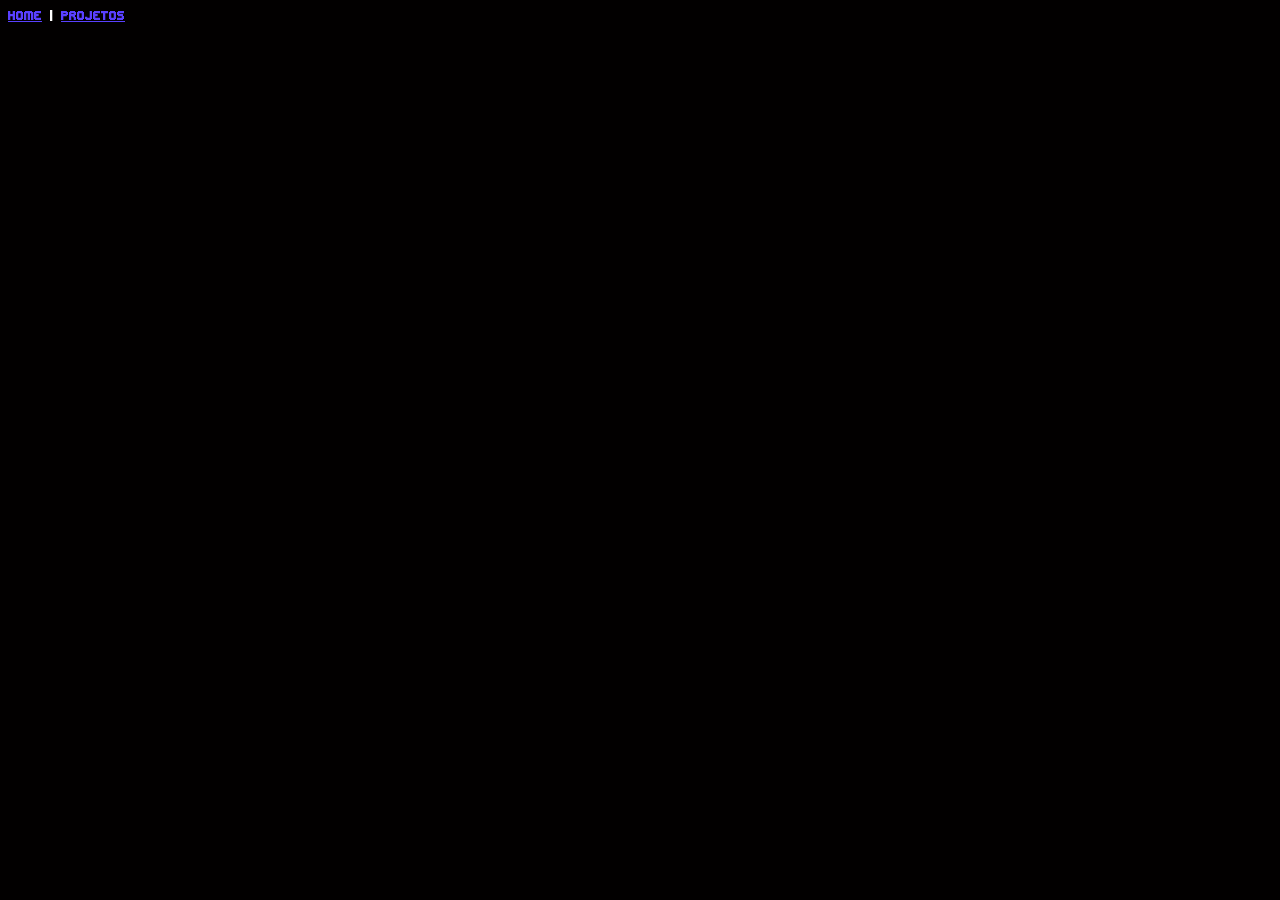
==== HTML/projetos.html @ bbf1ea29 "Commit Inicial" ====
<!DOCTYPE html>
<html lang="en">
<head>
    <meta charset="UTF-8">
    <meta name="viewport" content="width=device-width, initial-scale=1.0">
    <link rel="stylesheet" href="../CSS/style.css">
    <title>Projetos</title>
</head>
<body>
    <header>
        <nav>
            <a href="../index.html">Home</a> |
            <a href="./projetos.html">Projetos</a>
        </nav>
    </header>

    <script src="../JS/main.js"></script>
</body>
</html>
---- CSS/style.css ----
@font-face {
    font-family: 'editundo'; 
    src: url('../scr/editundo.ttf') format('truetype');
}
body{
    background-color:#020000;
    color:#FFFFFF;
    border-color:#FFFFFF;
}
h1,h2,h3,h4,h5,h6,p,h2,ol,li,a,body,input,textarea,
form,select{
    color:#FFFFFF;
    font-family:"editundo";
}
a{
    color:#5940ff
}
.red{
    color:#FF0000}
.green{
    color:#00FF00
}
.blue{
    color:#0000FF
}
.yellow{
    color:#FFFF00
}
img{
    background-color: #FFFFFF;
}
input,textarea,select {
    background-color: #020000;
}
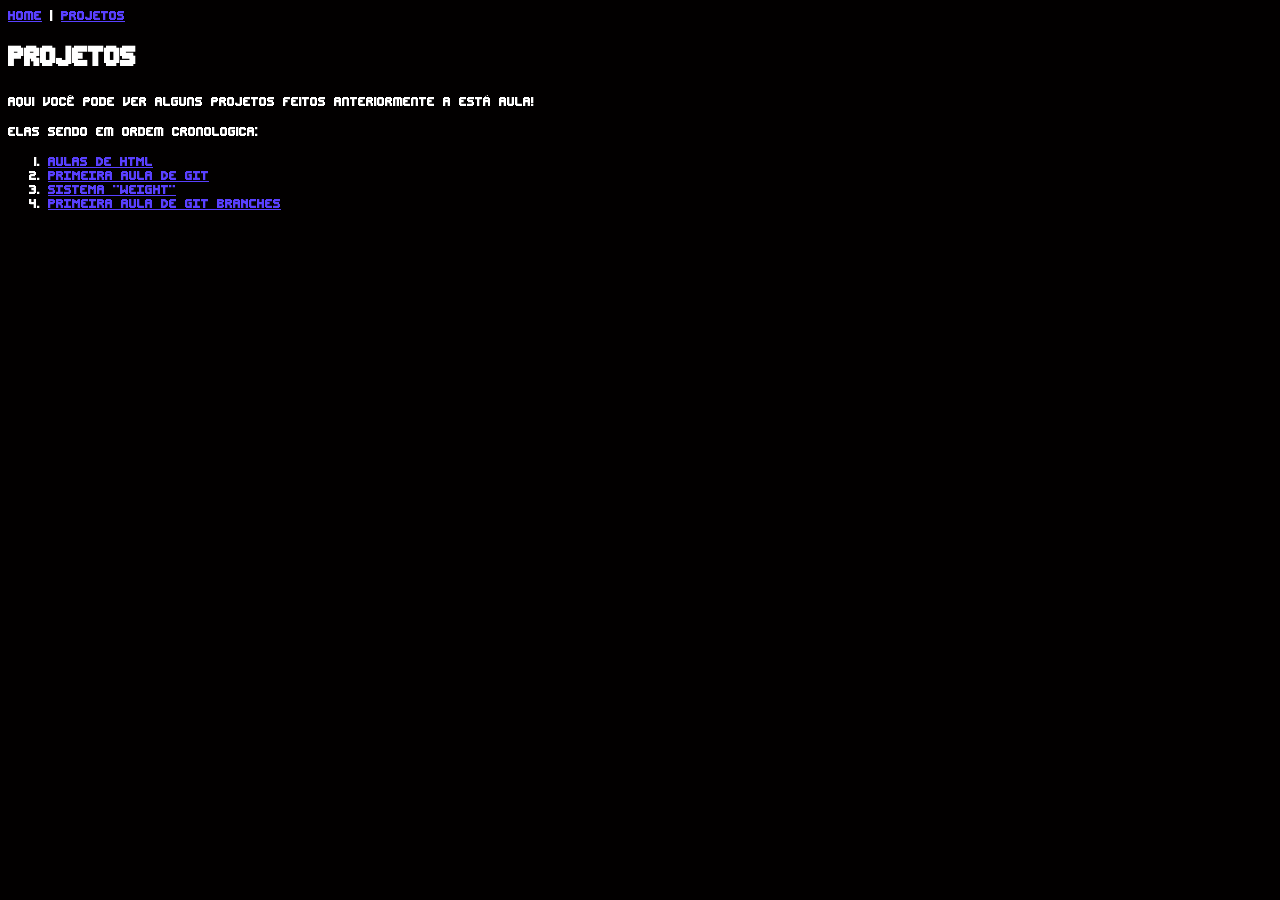
==== commit 9ca5e78f: "adição dos Projetos" ====
--- a/HTML/projetos.html
+++ b/HTML/projetos.html
@@ -13,6 +13,15 @@
             <a href="./projetos.html">Projetos</a>
         </nav>
     </header>
+    <h1>Projetos</h1>
+    <p>Aqui você pode ver alguns projetos feitos anteriormente a está aula!</p>
+    <p>Elas sendo em ordem cronologica:</p>
+    <ol>
+        <li><a href="https://ernestodiasc.github.io/IOS-HTML/">AULAS DE HTML</a></li>
+        <li><a href="https://github.com/ernestodiasC/AULAS-GIT-02">PRIMEIRA AULA DE GIT</a></li>
+        <li><a href="https://ernestodiasc.github.io/WEIGHT/">SISTEMA "WEIGHT"</a></li>
+        <li><a href="https://github.com/ernestodiasC/AULAS-GIT-BRANCH-T02">PRIMEIRA AULA DE GIT BRANCHES</a></li>
+    </ol>
 
     <script src="../JS/main.js"></script>
 </body>
--- a/CSS/style.css
+++ b/CSS/style.css
@@ -26,6 +26,12 @@
 .yellow{
     color:#FFFF00
 }
+.orange{
+    color:#FF9000;
+}
+.purple{
+    color:#9000FF
+}
 img{
     background-color: #FFFFFF;
 }
